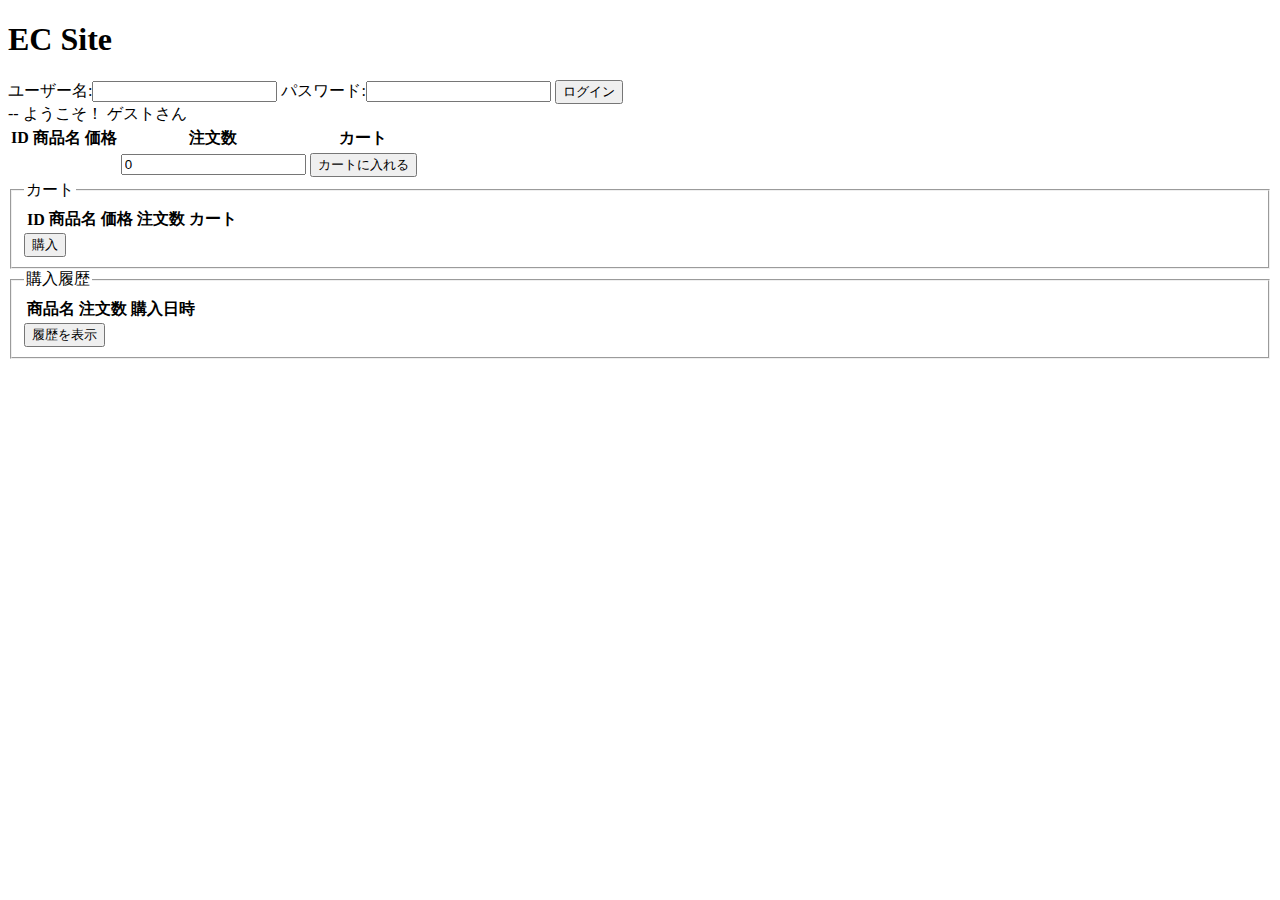
==== src/main/resources/templates/index.html @ 198c232b "ecsite" ====
<!DOCTYPE html>
<html xmlns:th="www.thymeleaf.org">
<head>
<meta charset="UTF-8">
<link rel="stylesheet" href="/css/style.css">
<title>ECサイト</title>
</head>
<body>
	<header>
		<h1>EC Site</h1>
		<div>
			<form name="loginForm" id="loginForm" method="post" action="#">
				ユーザー名:<input type="text" name="userName" />
				パスワード:<input type="password" name="password" />
				<button type="submit">ログイン</button>
			</form>
			
			<span id="welcome"> -- ようこそ！ ゲストさん</span> 
			<input type="hidden"id="hiddenUserId" value="0" />
				
		</div>
	</header>
	
	<table id="goodsListTable">
		<thead>
			<tr>
				<th>ID</th><th>商品名</th><th>価格</th><th>注文数</th><th>カート</th>
			</tr>
		</thead>
		<tbody>
			<tr th:each="item:${goods}">
				<td th:text="${item.id}" />
				<td th:text="${item.goodsName}" />
				<td th:text="${item.price}" />
				<td><input type="number" class="count" value="0" /></td>
				<td><button class="cartBtn">カートに入れる</button></td>
			</tr>
		</tbody>
	</table>
	
	<fieldset>
		<legend>カート</legend>
		<table id="cart">
			<thead>
				<tr>
					<th>ID</th><th>商品名</th><th>価格</th><th>注文数</th><th>カート</th>
				</tr>
			</thead>
			<tbody>
			
			</tbody>
		</table>
		<button id="purchaseBtn">購入</button>
	</fieldset>
	
	<fieldset>
		<legend>購入履歴</legend>
		<table id="history">
			<thead>
				<tr>
					<th>商品名</th><th>注文数</th><th>購入日時</th>
				</tr>
			</thead>
			<tbody>
			
			</tbody>
		</table>
		<button id="historyBtn">履歴を表示</button>
	</fieldset>
	
	<script>
	
	let cartList = [];
	
	document.addEventListener("DOMContentLoaded", event => {
		// "id=loginForm"を持つ要素（formタグ）にて"submit”イベントが発火した際にlogin関数を呼び出す。
		document.getElementById("loginForm").addEventListener("submit",login);
		
		// "class=cartBtn"を持つ要素(複数存在するためclass指定)を取得する
		const cartBtns = document.querySelectorAll(".cartBtn");
		
		// cartBtns をループさせ、個々のボタンにて”click”イベントが発火した際addCart関数を呼び出す。
		cartBtns.forEach((btn) => {
			btn.addEventListener("click",addCart);
		});
		
		//"id=purchaseBtn"を持つ要素にて"click" イベントが発火した際　purchase関数を呼び出す
		document.getElementById("purchaseBtn").addEventListener("click",purchase);
		
		//"id=historyBtn"を持つ要素にて"click" イベントが発火した際　showHistory関数を呼び出す
		document.getElementById("historyBtn").addEventListener("click",showHistory);
	});
	
	function initCart() {
		//カートl表を初期化する
		const tbody = document.querySelector("#cart tbody");
		while(tbody.lastChild){
			tbody.removeChild(tbody.lastChild);
		}
	}
	
	function login(event){
		// HTMLフォームのデフォルト動作(submit時のデフォルト動作：再読み込みしてページ遷移)が
		// 発生しないようにprevent(阻止)する
		event.preventDefault();
		//カート表及びカート配列の初期化
		initCart();
		cartList=[];
		
		// JavaにPOST送信するオブジェクトの取得設定をする。
		const postObj = {
			"userName": document.querySelector("input[name=userName]").value,
			"password": document.querySelector("input[name=password]").value
			};
		
		fetch ("/ecsite/api/login",{
			method:"POST",
			headers:{'Content-Type':"application/json"},
			body: JSON.stringify(postObj),
			})
			.then(response =>response.text())
			.then(result => {
			const user= JSON.parse(result);
			document.getElementById("welcome").innerText = `ようこそ！　${user.fullName}さん`;
			document.getElementById("hiddenUserId").value = user.id;
			document.querySelector("input[name=userName]").value = "";
			document.querySelector("input[name=password]").value = "";
		})
		.catch(error => {
			console.error("Error:",error);
		});  
	}
	
	function addCart(event) {
		//カート追加ボタンの親要素のさらに親要素から、"td"要素をすべて抽出し、tdListに格納する
		const tdList = event.target.parentElement.parentElement.querySelectorAll("td")
		
		//tdListから、商品情報を取得し、JSオブジェクト(key: value)形式でgoodsInfoに代入する
		const goodsInfo = {
			"id":tdList.item(0).innerText,
			"goodsName":tdList.item(1).innerText,
			"price":tdList.item(2).innerText,
			"count":tdList.item(3).querySelector("input").value
		};
		
		if(goodsInfo.count === "0" || goodsInfo.count === "") {
			alert("注文数が0または空欄です。");
			return;//注文数が0ならばここでaddCart関数の終了
		}
		
		//カートに入れた際にカート表とかぶりがあれば更新する
		cartList = cartList.filter((item) => item.id != tdList.item(0).innerText)
		
		//グローバル変数cartListに対して、カート追加対象の商品情報をpushする
		cartList.push(goodsInfo);
		
		//カート表はゼロから再構築するため、tbody内の要素をクリアする
		initCart();
		
		//グローバル変数cartListをループさせ、カートを再構築する。
		cartList.forEach((cart) => {
			//行(tr)作成
			const tr = document.createElement("tr");
			
			//cartオブジェクトを[key,value]でループさせ、個々のtd要素を作成し、trに追加する。
			for ([key, value] of Object.entries(cart)) {
				const td = document.createElement("td");
				td.innerText = value;
				tr.appendChild(td);
				}
			//カート削除ボタンを作成する
			const removeBtn = document.createElement("button");
			removeBtn.innerText = "カート削除";
			//カート削除ボタンにclass属性を設定する
			removeBtn.setAttribute("class","removeBtn");
			//カート削除ボタンに対し、click時のイベントリスナを追加する
			removeBtn.addEventListener("click",removeCart);
			
			//td要素を作成し、カート削除ボタンを子要素として追加する。
			const td = document.createElement("td");
			td.appendChild(removeBtn);
			
			//tr要素を作成し、カート削除ボタン配置済みのtdを子要素として追加する。
			tr.appendChild(td);
			
			const tbody = document.querySelector("#cart tbody");
			tbody.appendChild(tr);
		});
		
		function removeCart(event) {
			//削除ボタンの親要素のさらに親要素を取得し、trに格納する。
			const tr = event.target.parentElement.parentElement;
			//tr内のすべての"td"を取得し、tdListに格納する。
			const tdList = tr.querySelectorAll("td");
			
			//削除対象のカード情報のidを取得する。
			const id = tdList.item(0).innerText;
			
			//該当idと一致しない(=削除対象ではない)情報のみで、cartListをフィルタリングする。
			cartList = cartList.filter(cart => {
			  return cart.id !==id;
			});
			
			//カート表の削除対象行から子要素をすべて消去する
			while(tr.lastChild) {
			  tr.removeChild(tr.lastChild);
			}
			
		 }
	}
	
	/*
	* purchase関数
	* 「購入」ボタンのclickイベントにより呼び出される
	*/
	function purchase(event) {
	
	/*
	 * JavaにPOST送信するオブジェクトそ取得・設定する
	 *  ※cartListはグローバル変数
	 */
		const postObj = {
			"userId":document.getElementById("hiddenUserId").value,
			"cartList":cartList
		};
		
		fetch("/ecsite/api/purchase",{
			method:"POST",
			headers:{'Content-Type':"application/json"},
			body: JSON.stringify(postObj),
		})
		.then(response =>response.text())
		.then((result) => {
			alert(`${result}種類の商品を購入しました。`)
			const countElements = document.querySelectorAll(".count");
			countElements.forEach(element =>{
				element.value = 0;
			});
				
			//カート表のtbody内の要素をクリアする
			initCart();
			//グローバル変数cartListをクリアする
			cartList = [];
		})
		.catch(error => {
			console.error("Error",error);
		});
	}
	
	/*
	* showHistory関数
	* 「履歴」ボタンのclickイベントにより呼び出される
	*/
	function showHistory(event) {
		
		/*
		* JavaにPOST送信するオブジェクトそ取得・設定する
		*  ※cartListはグローバル変数
		*/
		const postObj = {
			"userId":document.getElementById("hiddenUserId").value,
		};
		
		fetch("/ecsite/api/history",{
			method:"POST",
			headers:{'Content-Type':"application/json"},
			body: JSON.stringify(postObj),
		})
		.then(response => response.text())
		.then((result) => {
			const historyList = JSON.parse(result);
			
			//id:historyのテーブルからtbodyを取得する
			const tbody = document.querySelector("#history tbody");
			
			//履歴表をすべてクリアにする。
			while(tbody.lastChild){
				tbody.removeChild(tbody.lastChild);
			}
				
			historyList.forEach((history, index) => {
				//行の作成(tr)
				const tr = document.createElement("tr");
				//履歴情報の中から、表に出力するキーを限定するため配列化しておく
				const keys = ["goodsName","itemCount","createdAt"];
				
				const userId = "userId"
				if (history.userId === 0) {
					return;
				}
				
				//for of ループでkeysを回し、表のtdを作成、trに追加する。
				for ( key of keys) {
					const td = document.createElement("td");
					td.innerText = history[key];
					tr.appendChild(td);
				}
				tbody.appendChild(tr);
			});
		})
		.catch(error => {
			console.error("Error",error);
		});
	}
	
	</script>

</body>
</html>
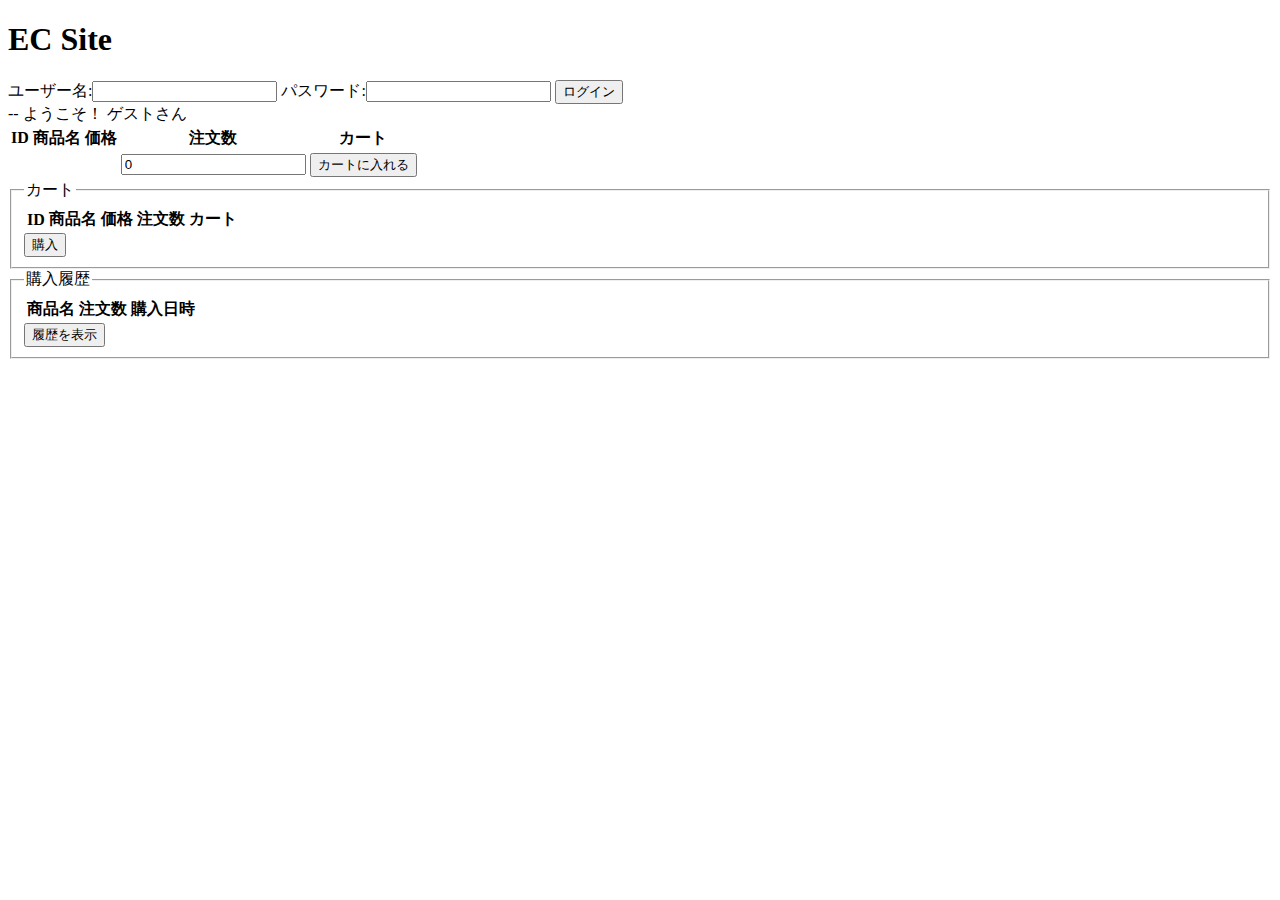
==== commit f2394fe8: "ecsite" ====
--- a/src/main/resources/templates/index.html
+++ b/src/main/resources/templates/index.html
@@ -148,11 +148,16 @@
 			return;//注文数が0ならばここでaddCart関数の終了
 		}
 		
-		//カートに入れた際にカート表とかぶりがあれば更新する
-		cartList = cartList.filter((item) => item.id != tdList.item(0).innerText)
-		
 		//グローバル変数cartListに対して、カート追加対象の商品情報をpushする
 		cartList.push(goodsInfo);
+		
+		//カートに入れた際にカート表とかぶりがあれば更新する
+		cartList.forEach(cart => {
+			if (cart.id == goodsInfo.id && cart.count != goodsInfo.count) {
+				cart.count = tdList.item(3).querySelector("input").value
+				cartList.pop();
+			}
+		})
 		
 		//カート表はゼロから再構築するため、tbody内の要素をクリアする
 		initCart();
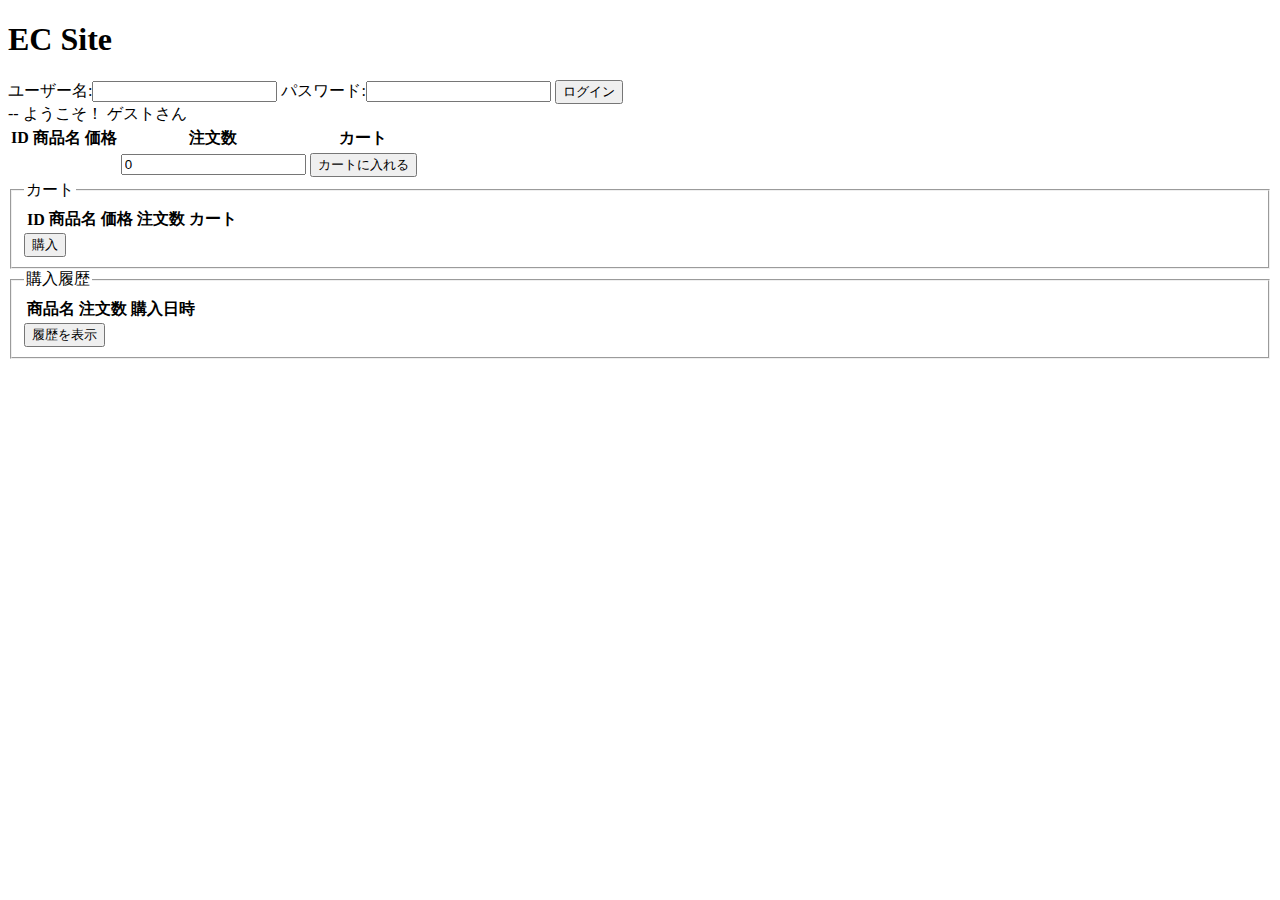
==== commit 8c20b55c: "ecsite" ====
--- a/src/main/resources/templates/index.html
+++ b/src/main/resources/templates/index.html
@@ -153,11 +153,13 @@
 		
 		//カートに入れた際にカート表とかぶりがあれば更新する
 		cartList.forEach(cart => {
-			if (cart.id == goodsInfo.id && cart.count != goodsInfo.count) {
-				cart.count = tdList.item(3).querySelector("input").value
-				cartList.pop();
-			}
-		})
+			if (cart.id == goodsInfo.id) {
+				cart.count = goodsInfo.count;
+				if(cartList.indexOf(cart) != cartList.indexOf(goodsInfo)) {
+				cartList.pop();	
+				}
+			} 
+		});
 		
 		//カート表はゼロから再構築するため、tbody内の要素をクリアする
 		initCart();
